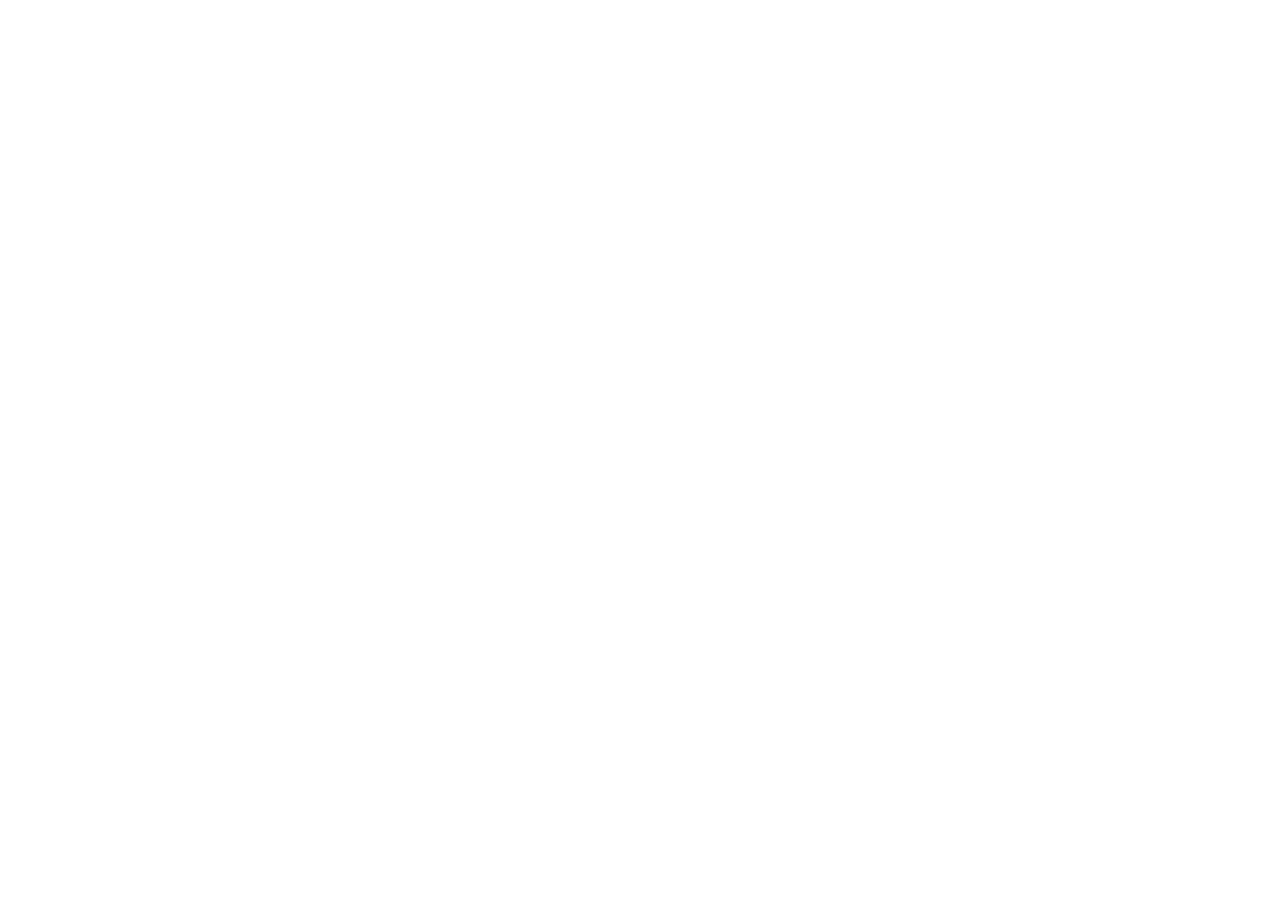
==== about.html @ 5c9d50eb "Add files via upload" ====
<!-- <!DOCTYPE html>
<html>
    <head>
        <title>Let-Chat WebApp</title>
        <link rel="shortcut icon" href="https://freepngimg.com/save/159749-speech-chat-icon-hq-image-free/500x500">
        <link href='https://fonts.googleapis.com/css?family=Yeon+Sung&display=swap' rel='stylesheet'><meta name="viewport" content="width=device-width, initial-scale=1">
        <link rel="stylesheet" href="https://maxcdn.bootstrapcdn.com/bootstrap/3.4.0/css/bootstrap.min.css">
        <script src="https://ajax.googleapis.com/ajax/libs/jquery/3.4.1/jquery.min.js"></script>
        <script src="https://maxcdn.bootstrapcdn.com/bootstrap/3.4.0/js/bootstrap.min.js"></script>
        <link rel="stylesheet" href="kwitter.css">

    </head>
    <body>
        <center>
            <h1 class="header btn btn-success">Lets-Chat<sup><img src="m2.png" /></sup>
                <button id="logout" class="btn btn-info glyphicon glyphicon-log-out" onclick="back()"> Back to Home Screen</button></h1>
            <div>
            <h2>About Lets-Chat</h2>
            <p>Lets-Chat is a "text-chatting" website, where you can create a room name and chat with your friends. But before using it, first you must always check the #SMYTC room for the rules, guidelines and terms and conditions of the website</p>
            </div>    
        </center>    
            <div class="footer">
                <h2>Our Website was created using</h2>
                <span>
                    <img src="html.png"/>
                    <img src="css_img.svg"/>
                    <img src="javascript.png"/>
                    <h2>Languages and</h2>
                    <img src="firebase_icon.png"/>
                    <img src="github_icon.png"/>
                    <img src="vscode_icon.png"/>
                    <h2>Tools</h2>
                </span>
            </div>       
        <script src="kwitter.js"></script>
        </body>
</html> -->
---- kwitter.css ----
body{
    font-family: 'Yeon Sung', sans-serif;
    font-size: 30px;
    background-color: skyblue;
}
img{
height: 80px;
width: 80px;
}
div{
background-color: rgb(156, 234, 149);
width: 800px;
border-radius: 30px;
}
.header{
    margin: 0px;
    width: 100%;
    font-size: 30px;
    box-shadow: 5px 5px 5px coral;
    }
    ::selection{
        color: white;
        background-color: green;
        }

.footer{
    border-radius: 0px;
    width: 100%;
    font-family: 'Century Gothic';
    font-size: 20px;
    background-color: blueviolet;
    color: white;
    text-align: center;
    position: fixed;
    bottom: 0;
    display: inline-block;
}

.footer img{
    height: 25px;
    width: 25px;
    display: inline-block;
}

.footer h2{
    font-size: 20px;
    display: inline-block;
}
#logout{
    font-size: 20px;
    float: right;
    }
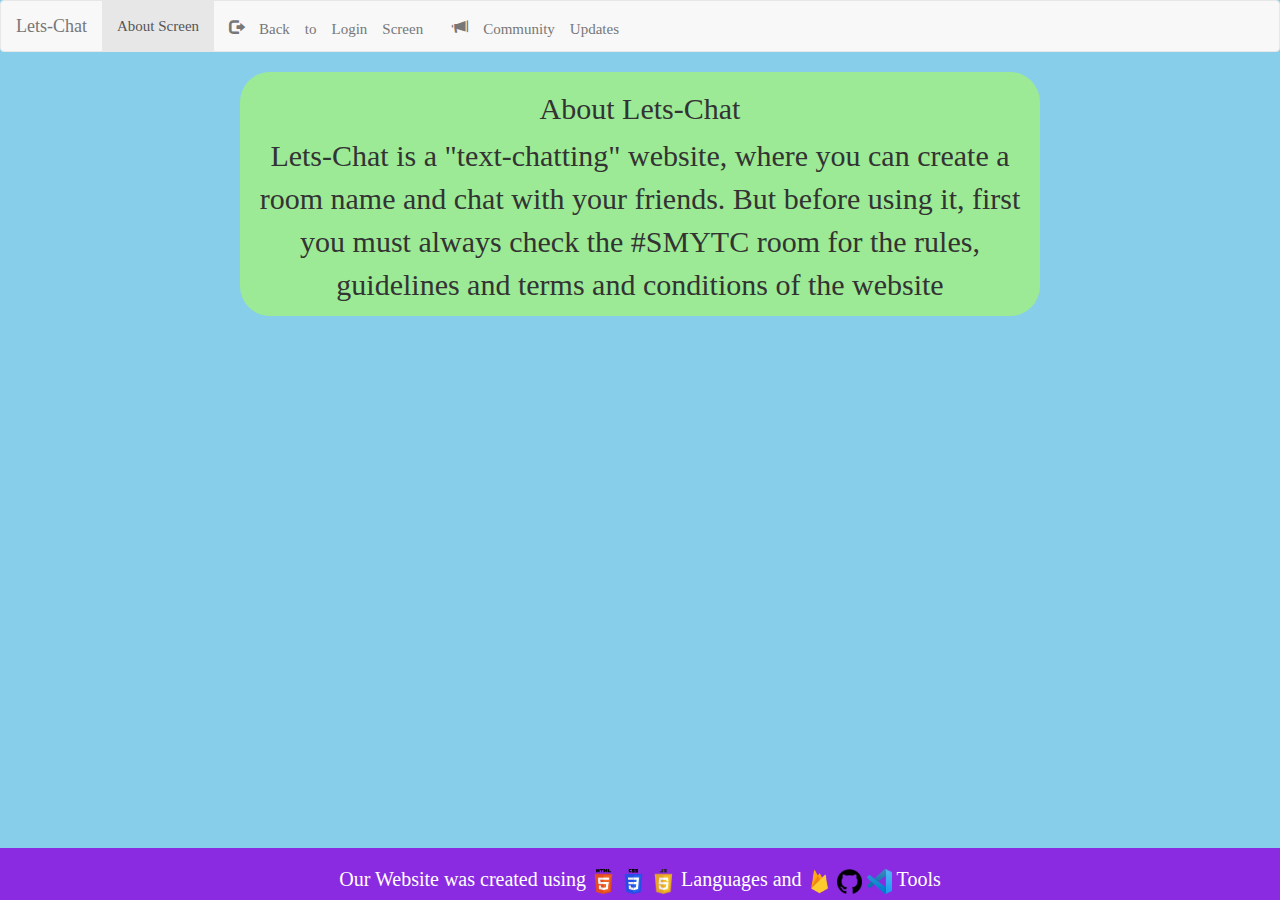
==== commit f3e541c5: "Add files via upload" ====
--- a/about.html
+++ b/about.html
@@ -1,4 +1,4 @@
-<!-- <!DOCTYPE html>
+<!DOCTYPE html>
 <html>
     <head>
         <title>Let-Chat WebApp</title>
@@ -11,14 +11,24 @@
 
     </head>
     <body>
-        <center>
-            <h1 class="header btn btn-success">Lets-Chat<sup><img src="m2.png" /></sup>
-                <button id="logout" class="btn btn-info glyphicon glyphicon-log-out" onclick="back()"> Back to Home Screen</button></h1>
-            <div>
+
+            <nav class="navbar navbar-default">
+                <div class="container-fluid">
+                  <div class="navbar-header">
+                    <a class="navbar-brand" href="#">Lets-Chat</a>
+                  </div>
+                  <ul class="nav navbar-nav">
+                    <li class="active"><a href="#">About Screen</a></li>
+                    <li><a href="index.html" class="glyphicon glyphicon-log-out"> Back to Login Screen</a></li>
+                    <li><a href="cu.html" class="glyphicon glyphicon-bullhorn"> Community Updates</a></li>
+                  </ul>
+                </div>
+              </nav>
+            <div id="contents" class="container">
             <h2>About Lets-Chat</h2>
             <p>Lets-Chat is a "text-chatting" website, where you can create a room name and chat with your friends. But before using it, first you must always check the #SMYTC room for the rules, guidelines and terms and conditions of the website</p>
             </div>    
-        </center>    
+
             <div class="footer">
                 <h2>Our Website was created using</h2>
                 <span>
@@ -34,4 +44,4 @@
             </div>       
         <script src="kwitter.js"></script>
         </body>
-</html> -->+</html>--- a/kwitter.css
+++ b/kwitter.css
@@ -1,24 +1,9 @@
 body{
-    font-family: 'Yeon Sung', sans-serif;
+    font-family: 'Century Gothic';
     font-size: 30px;
     background-color: skyblue;
 }
-img{
-height: 80px;
-width: 80px;
-}
-div{
-background-color: rgb(156, 234, 149);
-width: 800px;
-border-radius: 30px;
-}
-.header{
-    margin: 0px;
-    width: 100%;
-    font-size: 30px;
-    box-shadow: 5px 5px 5px coral;
-    }
-    ::selection{
+::selection{
         color: white;
         background-color: green;
         }
@@ -49,4 +34,13 @@
 #logout{
     font-size: 20px;
     float: right;
+    }
+    #contents{
+        width: 800px;
+        border-radius: 30px;
+        background-color: rgb(156, 234, 149);
+        text-align: center;
+    }
+    nav{
+        font-size: 15px;
     }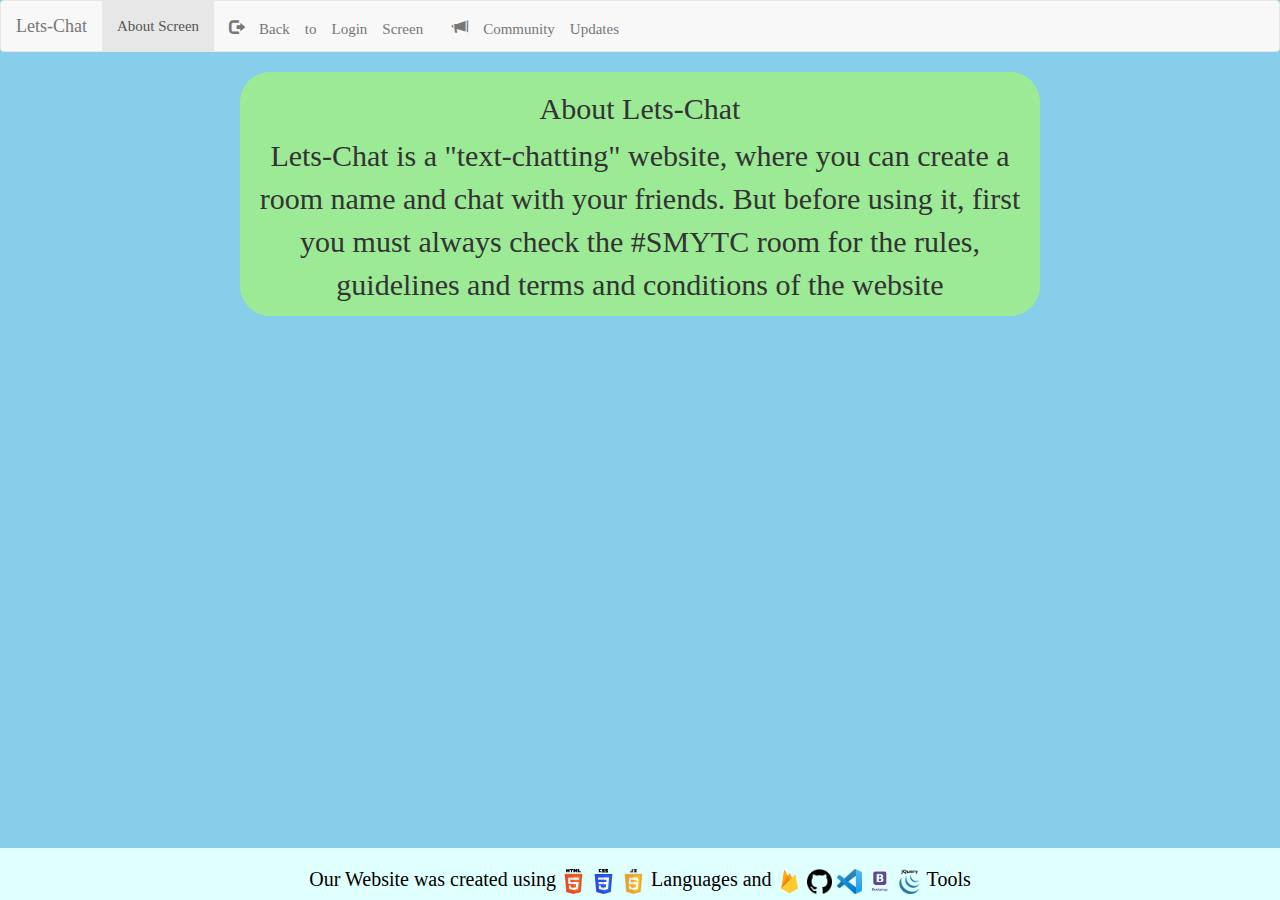
==== commit 17b8e986: "Add files via upload" ====
--- a/about.html
+++ b/about.html
@@ -39,6 +39,8 @@
                     <img src="firebase_icon.png"/>
                     <img src="github_icon.png"/>
                     <img src="vscode_icon.png"/>
+                    <img src="bs.png"/>
+                    <img src="jq.png"/>
                     <h2>Tools</h2>
                 </span>
             </div>       
--- a/kwitter.css
+++ b/kwitter.css
@@ -13,8 +13,8 @@
     width: 100%;
     font-family: 'Century Gothic';
     font-size: 20px;
-    background-color: blueviolet;
-    color: white;
+    background-color: lightcyan;
+    color: black;
     text-align: center;
     position: fixed;
     bottom: 0;
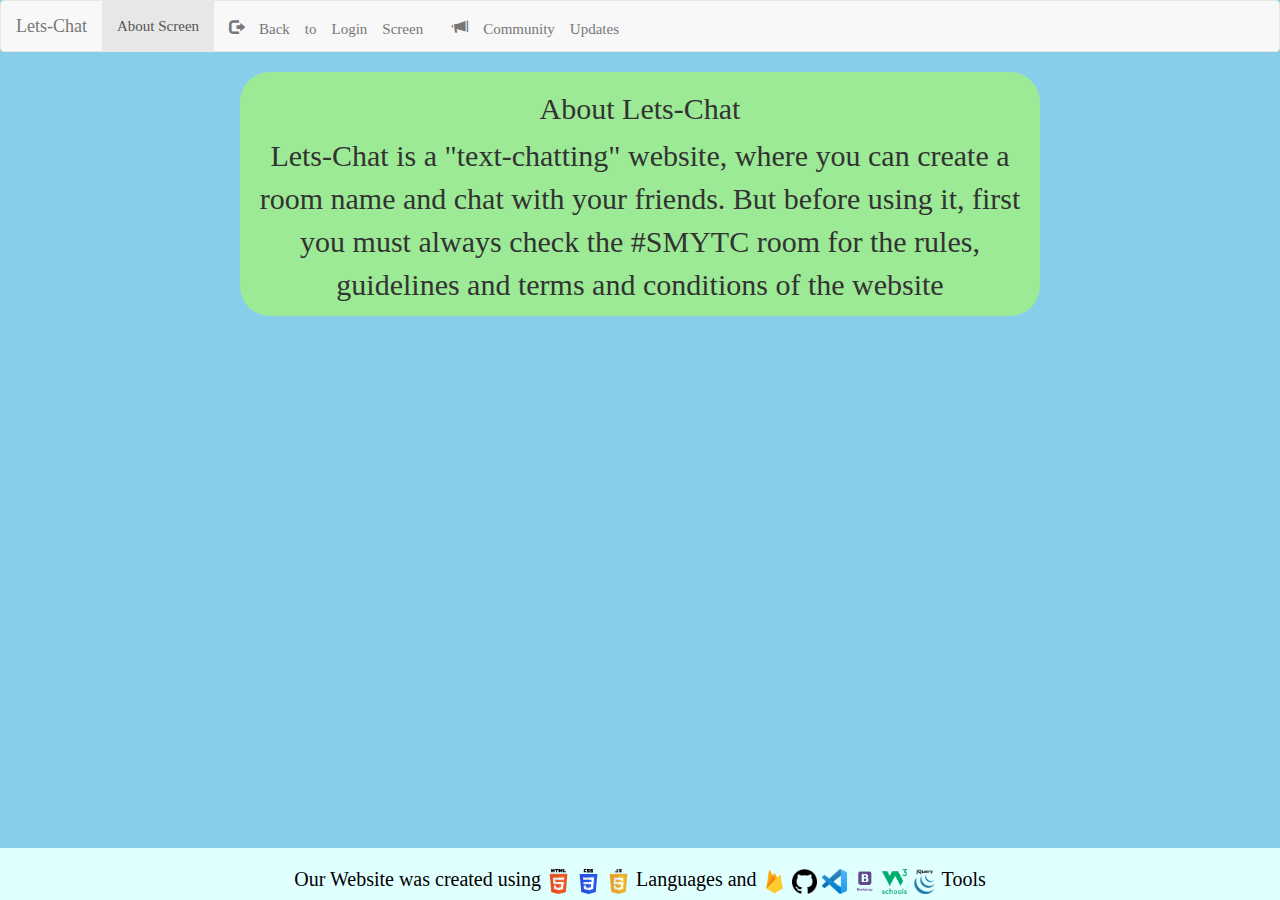
==== commit 7bf88551: "Add files via upload" ====
--- a/about.html
+++ b/about.html
@@ -40,6 +40,7 @@
                     <img src="github_icon.png"/>
                     <img src="vscode_icon.png"/>
                     <img src="bs.png"/>
+                    <img src="w3s.png"/>
                     <img src="jq.png"/>
                     <h2>Tools</h2>
                 </span>
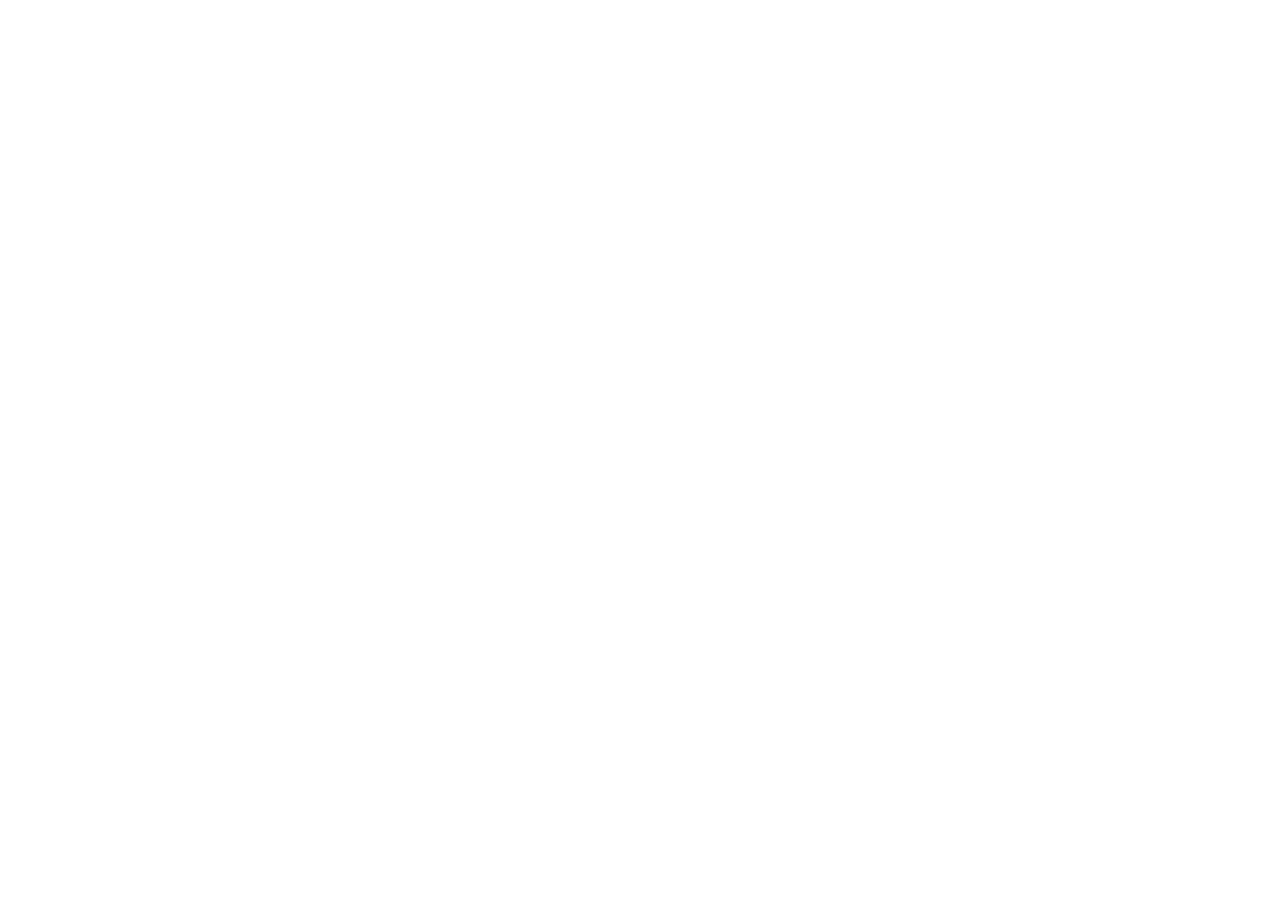
==== commit 6ca25310: "Add files via upload" ====
--- a/about.html
+++ b/about.html
@@ -1,4 +1,4 @@
-<!DOCTYPE html>
+<!-- <!DOCTYPE html>
 <html>
     <head>
         <title>Let-Chat WebApp</title>
@@ -47,4 +47,4 @@
             </div>       
         <script src="kwitter.js"></script>
         </body>
-</html>+</html> -->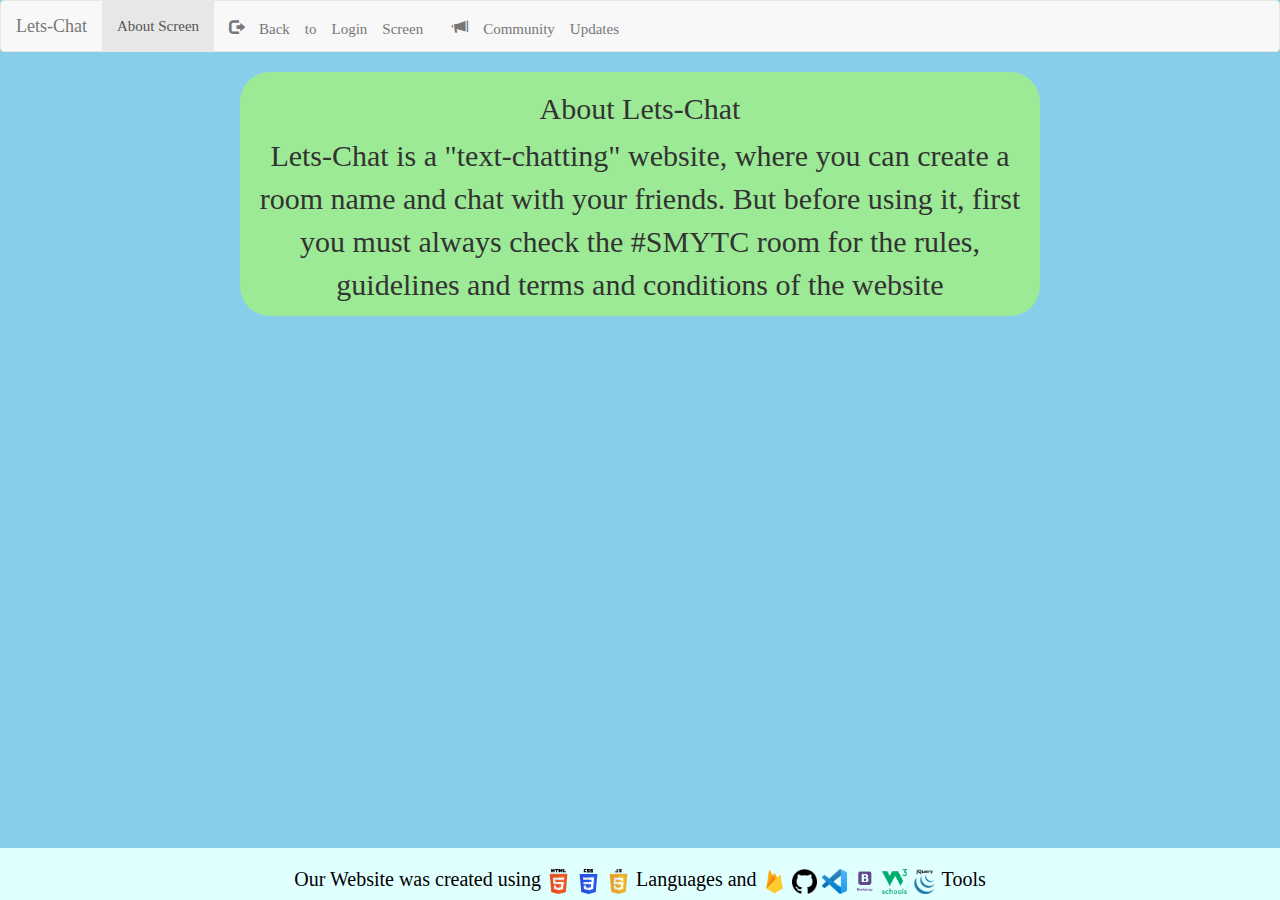
==== commit a059221c: "Add files via upload" ====
--- a/about.html
+++ b/about.html
@@ -1,4 +1,4 @@
-<!-- <!DOCTYPE html>
+<!DOCTYPE html>
 <html>
     <head>
         <title>Let-Chat WebApp</title>
@@ -8,7 +8,6 @@
         <script src="https://ajax.googleapis.com/ajax/libs/jquery/3.4.1/jquery.min.js"></script>
         <script src="https://maxcdn.bootstrapcdn.com/bootstrap/3.4.0/js/bootstrap.min.js"></script>
         <link rel="stylesheet" href="kwitter.css">
-
     </head>
     <body>
 
@@ -27,7 +26,8 @@
             <div id="contents" class="container">
             <h2>About Lets-Chat</h2>
             <p>Lets-Chat is a "text-chatting" website, where you can create a room name and chat with your friends. But before using it, first you must always check the #SMYTC room for the rules, guidelines and terms and conditions of the website</p>
-            </div>    
+            </div>  
+          </div>    
 
             <div class="footer">
                 <h2>Our Website was created using</h2>
@@ -47,4 +47,4 @@
             </div>       
         <script src="kwitter.js"></script>
         </body>
-</html> -->+</html>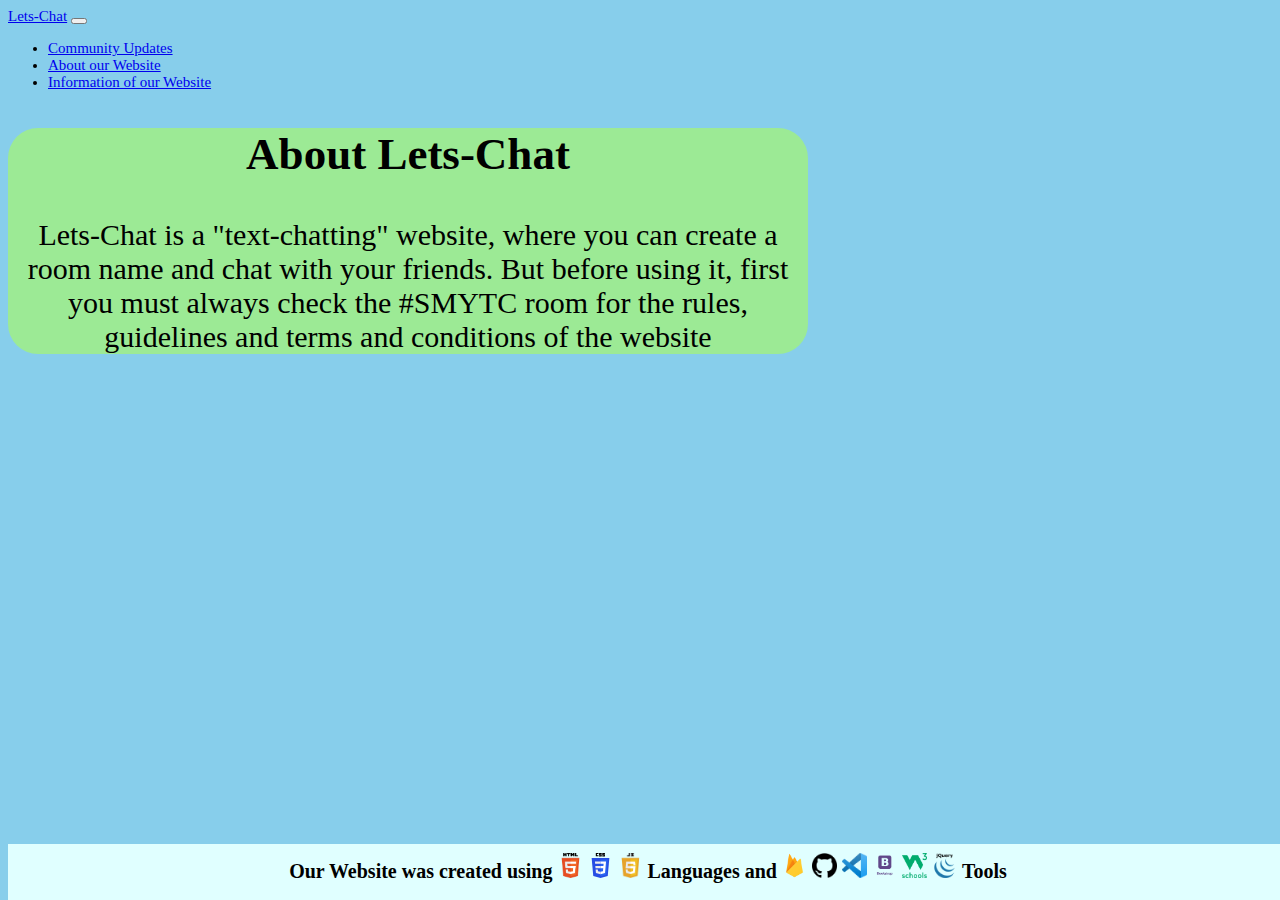
==== commit 1350fd00: "Add files via upload" ====
--- a/about.html
+++ b/about.html
@@ -4,25 +4,33 @@
         <title>Let-Chat WebApp</title>
         <link rel="shortcut icon" href="https://freepngimg.com/save/159749-speech-chat-icon-hq-image-free/500x500">
         <link href='https://fonts.googleapis.com/css?family=Yeon+Sung&display=swap' rel='stylesheet'><meta name="viewport" content="width=device-width, initial-scale=1">
-        <link rel="stylesheet" href="https://maxcdn.bootstrapcdn.com/bootstrap/3.4.0/css/bootstrap.min.css">
+        <script src="https://cdn.jsdelivr.net/npm/bootstrap@5.1.3/dist/js/bootstrap.bundle.min.js" integrity="sha384-ka7Sk0Gln4gmtz2MlQnikT1wXgYsOg+OMhuP+IlRH9sENBO0LRn5q+8nbTov4+1p" crossorigin="anonymous"></script>
         <script src="https://ajax.googleapis.com/ajax/libs/jquery/3.4.1/jquery.min.js"></script>
-        <script src="https://maxcdn.bootstrapcdn.com/bootstrap/3.4.0/js/bootstrap.min.js"></script>
+        <link href="https://cdn.jsdelivr.net/npm/bootstrap@5.1.3/dist/css/bootstrap.min.css" rel="stylesheet" integrity="sha384-1BmE4kWBq78iYhFldvKuhfTAU6auU8tT94WrHftjDbrCEXSU1oBoqyl2QvZ6jIW3" crossorigin="anonymous">
         <link rel="stylesheet" href="kwitter.css">
     </head>
     <body>
-
-            <nav class="navbar navbar-default">
-                <div class="container-fluid">
-                  <div class="navbar-header">
-                    <a class="navbar-brand" href="#">Lets-Chat</a>
-                  </div>
-                  <ul class="nav navbar-nav">
-                    <li class="active"><a href="#">About Screen</a></li>
-                    <li><a href="index.html" class="glyphicon glyphicon-log-out"> Back to Login Screen</a></li>
-                    <li><a href="cu.html" class="glyphicon glyphicon-bullhorn"> Community Updates</a></li>
-                  </ul>
-                </div>
-              </nav>
+      <nav class="navbar navbar-expand-lg navbar-light bg-light">
+        <div class="container-fluid">
+          <a class="navbar-brand" href="index.html">Lets-Chat</a>
+          <button class="navbar-toggler" type="button" data-bs-toggle="collapse" data-bs-target="#navbarSupportedContent" aria-controls="navbarSupportedContent" aria-expanded="false" aria-label="Toggle navigation">
+            <span class="navbar-toggler-icon"></span>
+          </button>
+          <div class="collapse navbar-collapse" id="navbarSupportedContent">
+            <ul class="navbar-nav me-auto mb-2 mb-lg-0">
+              <li class="nav-item">
+                <a class="nav-link active" aria-current="page" href="cu.html">Community Updates</a>
+              </li>
+              <li class="nav-item">
+                <a class="nav-link" href="about.html">About our Website</a>
+              </li>
+              <li class="nav-item">
+                <a class="nav-link" href="info.html">Information of our Website</a>
+              </li>
+            </ul>
+          </div>
+        </div>
+      </nav>
             <div id="contents" class="container">
             <h2>About Lets-Chat</h2>
             <p>Lets-Chat is a "text-chatting" website, where you can create a room name and chat with your friends. But before using it, first you must always check the #SMYTC room for the rules, guidelines and terms and conditions of the website</p>
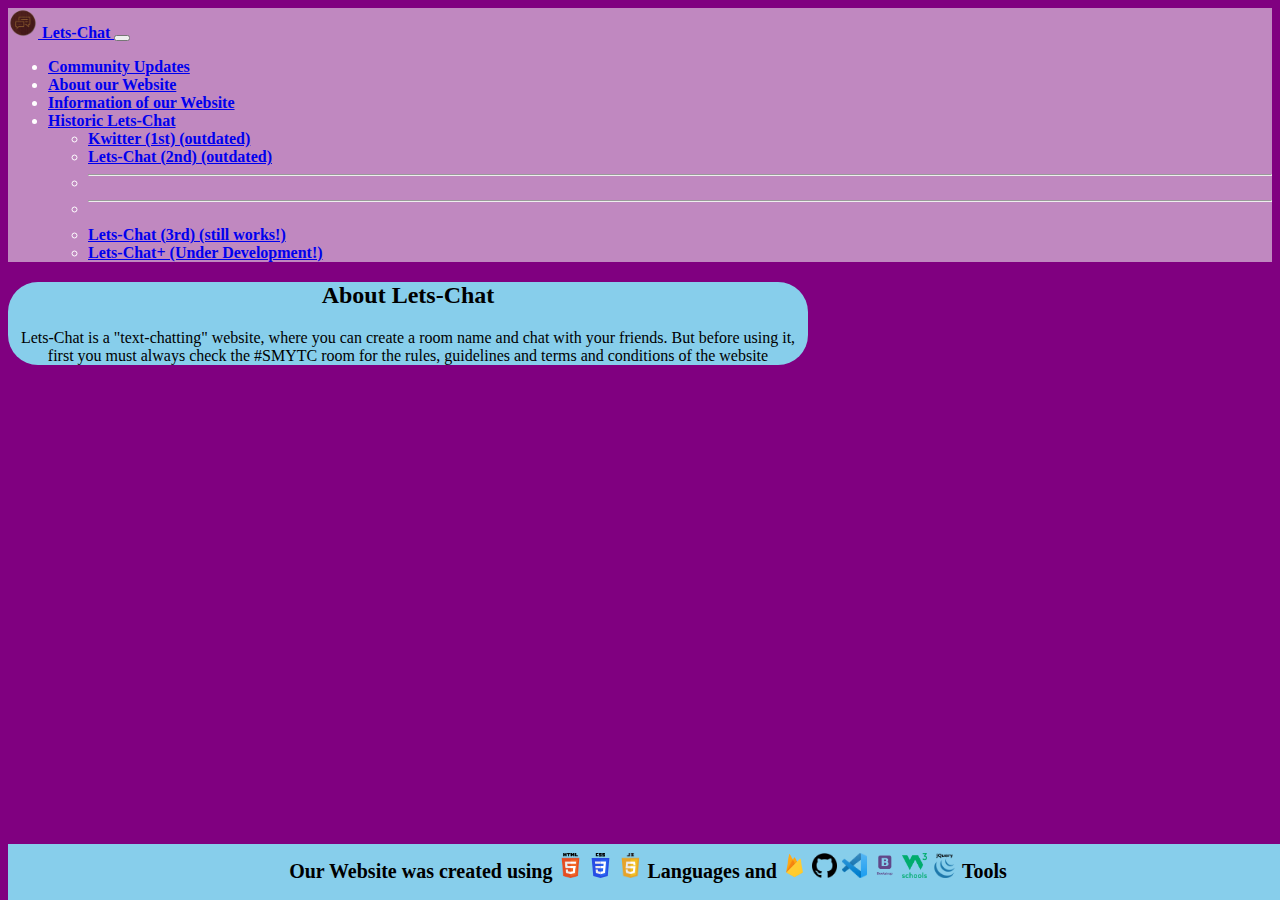
==== commit 446b547d: "Add files via upload" ====
--- a/about.html
+++ b/about.html
@@ -2,7 +2,7 @@
 <html>
     <head>
         <title>Let-Chat WebApp</title>
-        <link rel="shortcut icon" href="https://freepngimg.com/save/159749-speech-chat-icon-hq-image-free/500x500">
+        <link rel="shortcut icon" href="transparent-chat-icon-online-icon-social-market-icon-5d6b8f4bb4c262.8586036315673301237404.png">
         <link href='https://fonts.googleapis.com/css?family=Yeon+Sung&display=swap' rel='stylesheet'><meta name="viewport" content="width=device-width, initial-scale=1">
         <script src="https://cdn.jsdelivr.net/npm/bootstrap@5.1.3/dist/js/bootstrap.bundle.min.js" integrity="sha384-ka7Sk0Gln4gmtz2MlQnikT1wXgYsOg+OMhuP+IlRH9sENBO0LRn5q+8nbTov4+1p" crossorigin="anonymous"></script>
         <script src="https://ajax.googleapis.com/ajax/libs/jquery/3.4.1/jquery.min.js"></script>
@@ -10,9 +10,12 @@
         <link rel="stylesheet" href="kwitter.css">
     </head>
     <body>
-      <nav class="navbar navbar-expand-lg navbar-light bg-light">
+      <nav class="navbar navbar-expand-lg navbar-light bg-light" style="background-color: rgb(192, 136, 192) !important; color: white !important; font-weight: bold !important;">
         <div class="container-fluid">
-          <a class="navbar-brand" href="index.html">Lets-Chat</a>
+          <a class="navbar-brand" href="#">
+            <img src="transparent-chat-icon-online-icon-social-market-icon-5d6b8f4bb4c262.8586036315673301237404.png" alt="" width="30" height="30" class="d-inline-block align-text-top">
+            Lets-Chat
+          </a>
           <button class="navbar-toggler" type="button" data-bs-toggle="collapse" data-bs-target="#navbarSupportedContent" aria-controls="navbarSupportedContent" aria-expanded="false" aria-label="Toggle navigation">
             <span class="navbar-toggler-icon"></span>
           </button>
@@ -26,6 +29,19 @@
               </li>
               <li class="nav-item">
                 <a class="nav-link" href="info.html">Information of our Website</a>
+              </li>
+              <li class="nav-item dropdown">
+                <a class="nav-link dropdown-toggle" href="#" id="navbarDropdown" role="button" data-bs-toggle="dropdown" aria-expanded="false">
+                  Historic Lets-Chat
+                </a>
+                <ul class="dropdown-menu" aria-labelledby="navbarDropdown">
+                  <li><a class="dropdown-item" href="https://saptarshi1104.github.io/Kwitter/">Kwitter (1st) (outdated)</a></li>
+                  <li><a class="dropdown-item" href="https://saptarshi1104.github.io/letchat4/index.html">Lets-Chat (2nd) (outdated)</a></li>
+                  <li><hr class="dropdown-divider"></li>
+                  <li><hr class="dropdown-divider"></li>
+                  <li><a class="dropdown-item" href="https://saptarshi1104.github.io/KittyChat/">Lets-Chat (3rd) (still works!)</a></li>
+                  <li><a class="dropdown-item" href="#">Lets-Chat+ (Under Development!)</a></li>
+                </ul>
               </li>
             </ul>
           </div>
--- a/kwitter.css
+++ b/kwitter.css
@@ -1,7 +1,5 @@
 body{
-    font-family: 'Century Gothic';
-    font-size: 30px;
-    background-color: skyblue;
+    background-color: purple;
 }
 ::selection{
         color: white;
@@ -13,7 +11,7 @@
     width: 100%;
     font-family: 'Century Gothic';
     font-size: 20px;
-    background-color: lightcyan;
+    background-color: skyblue;
     color: black;
     text-align: center;
     position: fixed;
@@ -38,9 +36,6 @@
     #contents{
         width: 800px;
         border-radius: 30px;
-        background-color: rgb(156, 234, 149);
+        background-color: skyblue;
         text-align: center;
-    }
-    nav{
-        font-size: 15px;
     }